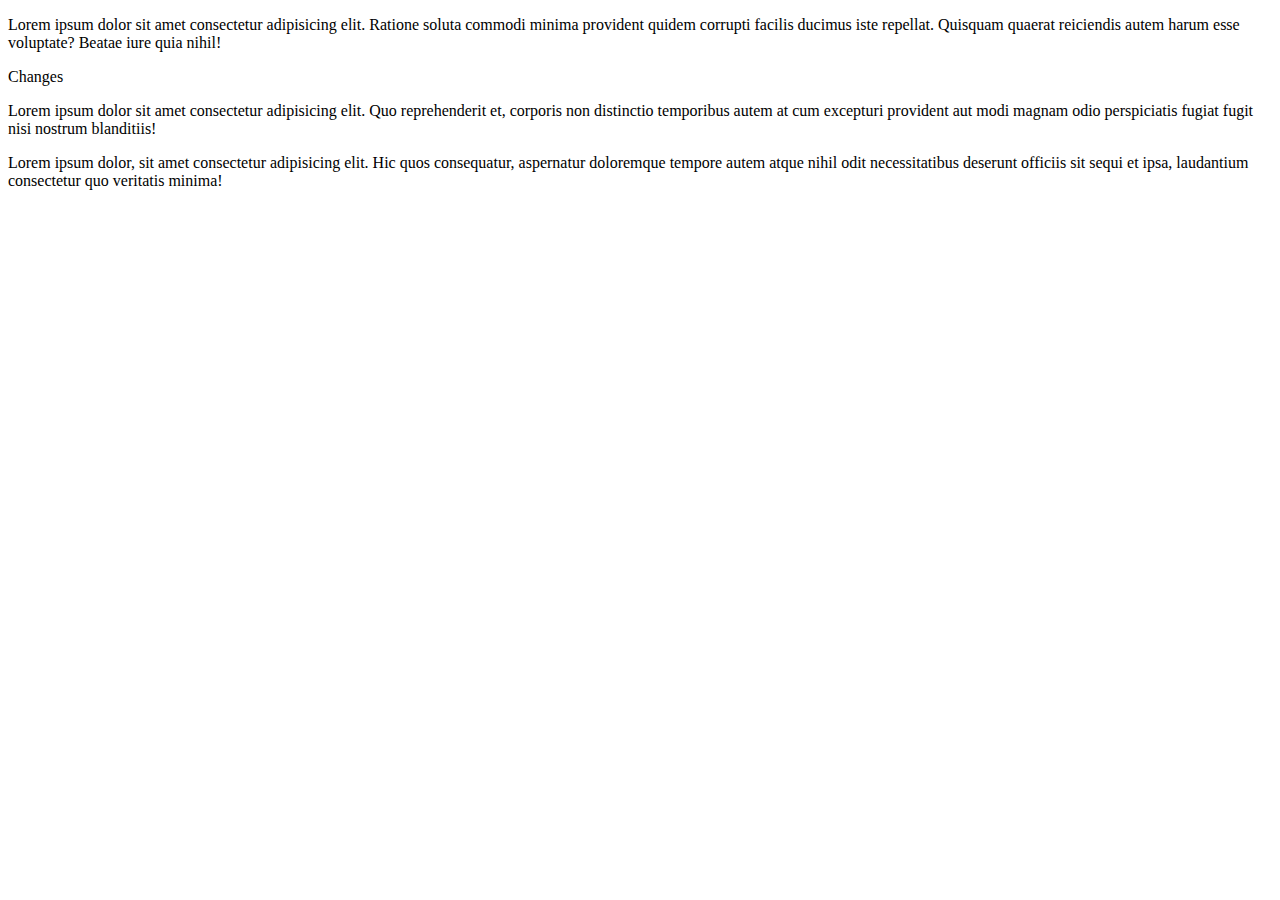
==== page.html @ c18b20f8 "first" ====
<!DOCTYPE html>
<html>

<head>
    <title>Another Page</title>
</head>

<body>
    <p>Lorem ipsum dolor sit amet consectetur adipisicing elit. Ratione soluta commodi minima provident quidem corrupti
        facilis ducimus iste repellat. Quisquam quaerat reiciendis autem harum esse voluptate? Beatae iure quia nihil!
    </p>
    <p>Changes</p>

    <p>Lorem ipsum dolor sit amet consectetur adipisicing elit. Quo reprehenderit et, corporis non distinctio temporibus
        autem at cum excepturi provident aut modi magnam odio perspiciatis fugiat fugit nisi nostrum blanditiis!</p>

    <p>Lorem ipsum dolor, sit amet consectetur adipisicing elit. Hic quos consequatur, aspernatur doloremque tempore
        autem atque nihil odit necessitatibus deserunt officiis sit sequi et ipsa, laudantium consectetur quo veritatis
        minima!</p>
</body>

</html>
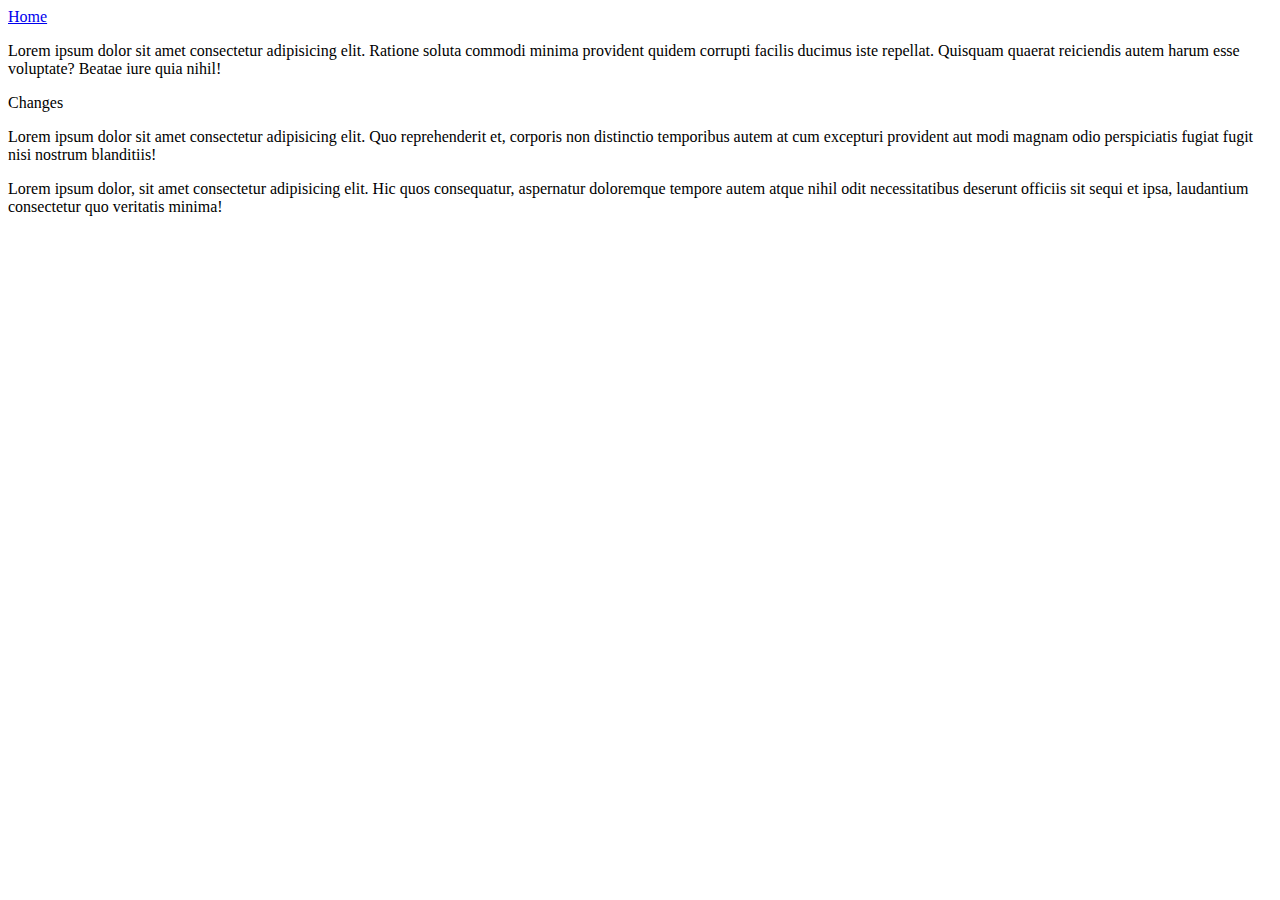
==== commit 791f68d6: "I added a link to the other page" ====
--- a/page.html
+++ b/page.html
@@ -2,10 +2,11 @@
 <html>
 
 <head>
-    <title>Another Page</title>
+    <title>Octopath Page</title>
 </head>
 
 <body>
+    <a href="index.html">Home</a>
     <p>Lorem ipsum dolor sit amet consectetur adipisicing elit. Ratione soluta commodi minima provident quidem corrupti
         facilis ducimus iste repellat. Quisquam quaerat reiciendis autem harum esse voluptate? Beatae iure quia nihil!
     </p>
